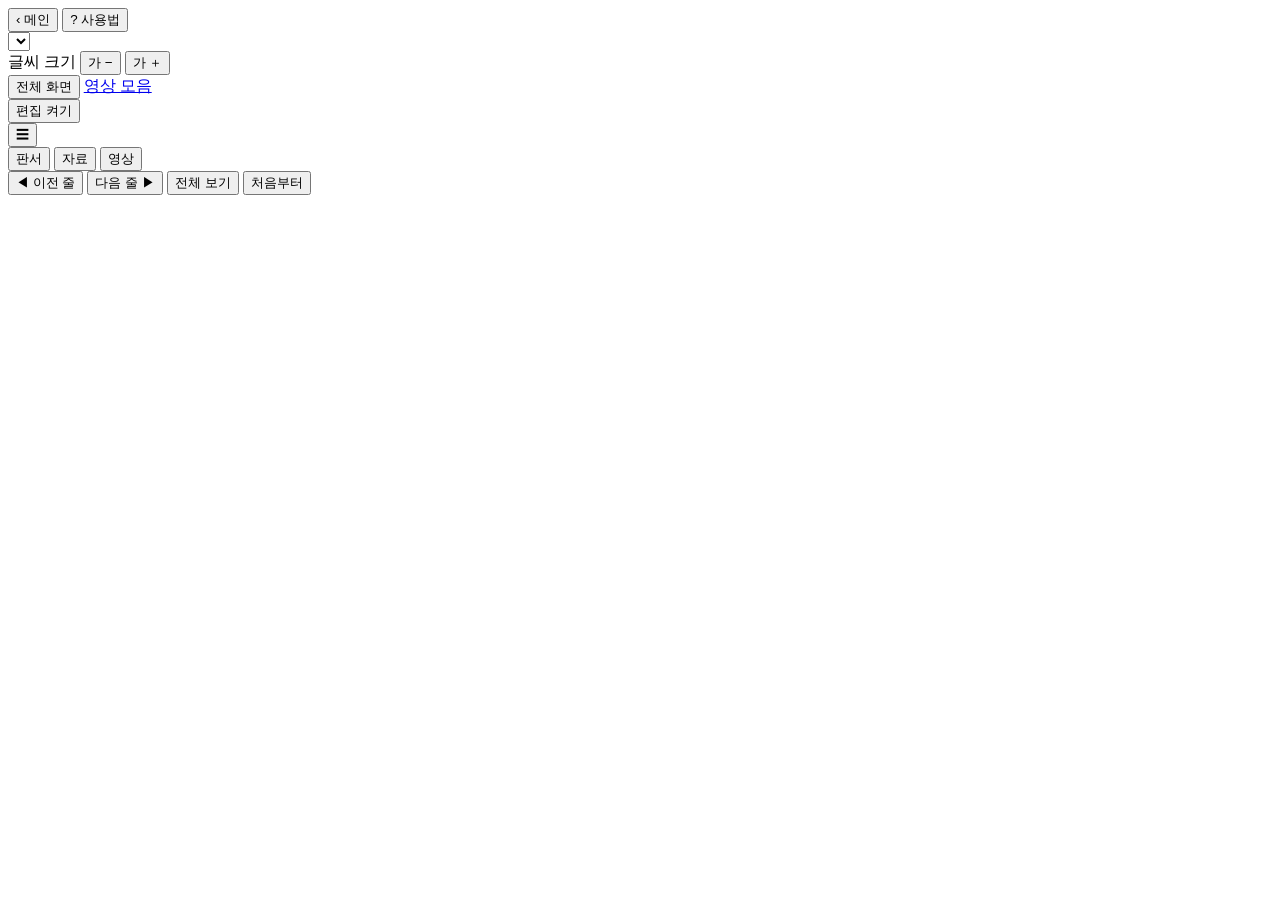
==== lesson.html @ e86b54c3 "Add files via upload" ====
<!DOCTYPE html>
<html lang="ko">
<head>
<meta charset="UTF-8">
<meta name="viewport" content="width=device-width, initial-scale=1.0">
<title>도덕 수업</title>
<link href="https://fonts.googleapis.com/css2?family=Noto+Sans+KR:wght@400;500;700;900&display=swap" rel="stylesheet">
<link rel="stylesheet" href="css/lesson.css">
</head>
<body class="locked at-home">

<!-- 접속 암호 화면 -->
<div id="gate" class="gate"></div>

<!-- 메인 화면 -->
<div id="home" class="home"></div>

<!-- 왼쪽 패널: 단원 목록과 설정 -->
<aside id="side">
  <div class="side-top">
    <button class="mini" id="homeBtn">‹ 메인</button>
    <button class="mini" id="helpBtn">? 사용법</button>
  </div>
  <select id="gradeSel" class="grade-sel" aria-label="학년 선택"></select>
  <nav id="tree" class="tree"></nav>
  <div class="side-foot">
    <div class="foot-row">
      <span class="foot-label">글씨 크기</span>
      <button class="mini" id="fontDown" aria-label="글씨 작게">가 −</button>
      <button class="mini" id="fontUp" aria-label="글씨 크게">가 ＋</button>
    </div>
    <div class="foot-row">
      <button class="mini grow" id="fullBtn">전체 화면</button>
      <a class="mini grow" href="./">영상 모음</a>
    </div>
    <button class="mini wide" id="editBtn">편집 켜기</button>
  </div>
</aside>
<div class="scrim" id="scrim"></div>

<!-- 본문 -->
<main>
  <div class="top">
    <button class="menu-btn" id="menuBtn" aria-label="단원 목록 열고 닫기">☰</button>
    <div class="tabs" id="tabs">
      <button class="tab on" data-tab="board">판서</button>
      <button class="tab" data-tab="files">자료</button>
      <button class="tab" data-tab="video">영상</button>
    </div>
    <div class="crumb" id="crumb"></div>
  </div>
  <div class="stage" id="stage"></div>
  <div class="bar" id="bar">
    <button class="btn" id="prevBtn">◀ 이전 줄</button>
    <button class="btn main" id="nextBtn">다음 줄 ▶</button>
    <button class="btn" id="allBtn">전체 보기</button>
    <button class="btn" id="resetBtn">처음부터</button>
    <span class="count" id="count"></span>
  </div>
</main>

<div id="modalRoot"></div>
<div id="viewer" class="viewer"></div>
<div id="toast" class="toast"></div>

<script type="module" src="js/app.js"></script>
</body>
</html>
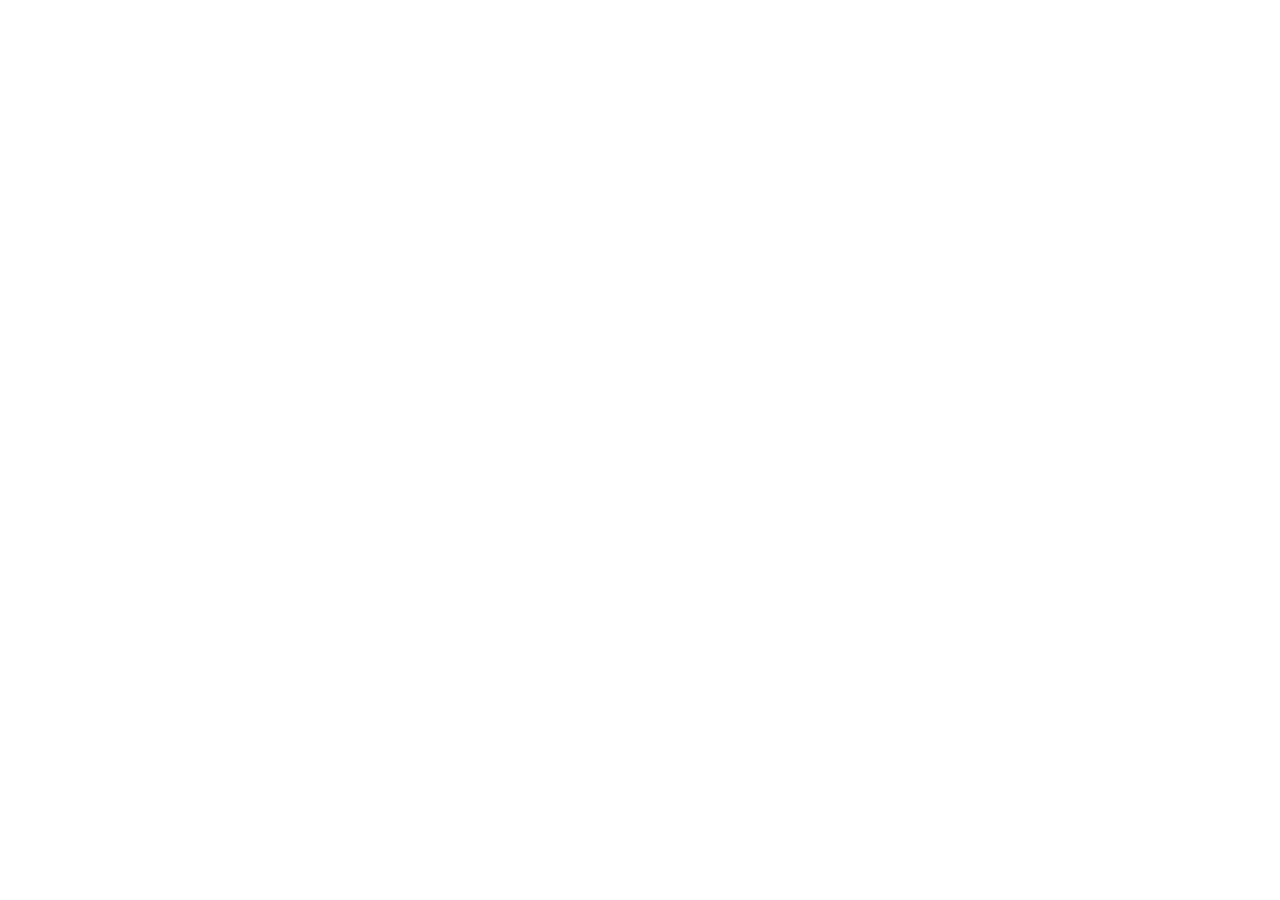
==== commit d9d3bcbc: "Add files via upload" ====
--- a/lesson.html
+++ b/lesson.html
@@ -2,67 +2,11 @@
 <html lang="ko">
 <head>
 <meta charset="UTF-8">
-<meta name="viewport" content="width=device-width, initial-scale=1.0">
+<meta http-equiv="refresh" content="0; url=./">
 <title>도덕 수업</title>
-<link href="https://fonts.googleapis.com/css2?family=Noto+Sans+KR:wght@400;500;700;900&display=swap" rel="stylesheet">
-<link rel="stylesheet" href="css/lesson.css">
+<script>location.replace('./');</script>
 </head>
-<body class="locked at-home">
-
-<!-- 접속 암호 화면 -->
-<div id="gate" class="gate"></div>
-
-<!-- 메인 화면 -->
-<div id="home" class="home"></div>
-
-<!-- 왼쪽 패널: 단원 목록과 설정 -->
-<aside id="side">
-  <div class="side-top">
-    <button class="mini" id="homeBtn">‹ 메인</button>
-    <button class="mini" id="helpBtn">? 사용법</button>
-  </div>
-  <select id="gradeSel" class="grade-sel" aria-label="학년 선택"></select>
-  <nav id="tree" class="tree"></nav>
-  <div class="side-foot">
-    <div class="foot-row">
-      <span class="foot-label">글씨 크기</span>
-      <button class="mini" id="fontDown" aria-label="글씨 작게">가 −</button>
-      <button class="mini" id="fontUp" aria-label="글씨 크게">가 ＋</button>
-    </div>
-    <div class="foot-row">
-      <button class="mini grow" id="fullBtn">전체 화면</button>
-      <a class="mini grow" href="./">영상 모음</a>
-    </div>
-    <button class="mini wide" id="editBtn">편집 켜기</button>
-  </div>
-</aside>
-<div class="scrim" id="scrim"></div>
-
-<!-- 본문 -->
-<main>
-  <div class="top">
-    <button class="menu-btn" id="menuBtn" aria-label="단원 목록 열고 닫기">☰</button>
-    <div class="tabs" id="tabs">
-      <button class="tab on" data-tab="board">판서</button>
-      <button class="tab" data-tab="files">자료</button>
-      <button class="tab" data-tab="video">영상</button>
-    </div>
-    <div class="crumb" id="crumb"></div>
-  </div>
-  <div class="stage" id="stage"></div>
-  <div class="bar" id="bar">
-    <button class="btn" id="prevBtn">◀ 이전 줄</button>
-    <button class="btn main" id="nextBtn">다음 줄 ▶</button>
-    <button class="btn" id="allBtn">전체 보기</button>
-    <button class="btn" id="resetBtn">처음부터</button>
-    <span class="count" id="count"></span>
-  </div>
-</main>
-
-<div id="modalRoot"></div>
-<div id="viewer" class="viewer"></div>
-<div id="toast" class="toast"></div>
-
-<script type="module" src="js/app.js"></script>
+<body>
+<p>수업 화면 주소가 바뀌었어요. <a href="./">여기를 눌러 이동</a>하세요.</p>
 </body>
 </html>
